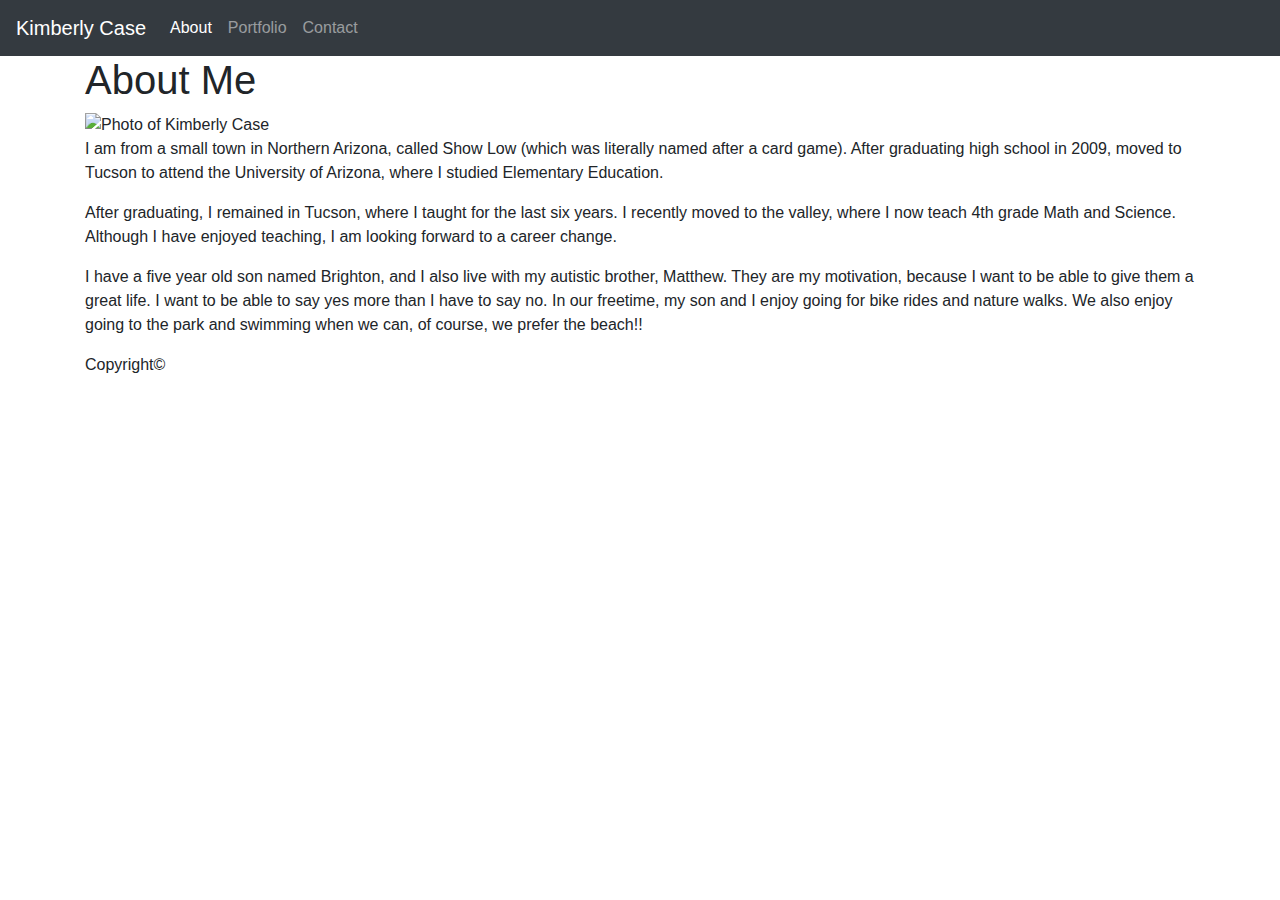
==== index.html @ 639afec9 "added bootstrap nav bar to each page" ====
<!DOCTYPE html>
<html lang="en">
    <head>
        <title>About Me</title>
        <link rel="stylesheet" href="https://stackpath.bootstrapcdn.com/bootstrap/4.4.1/css/bootstrap.min.css" integrity="sha384-Vkoo8x4CGsO3+Hhxv8T/Q5PaXtkKtu6ug5TOeNV6gBiFeWPGFN9MuhOf23Q9Ifjh" crossorigin="anonymous">
    </head>

    <body>
            <nav class="navbar navbar-expand-lg navbar-dark bg-dark">
                <a class="navbar-brand" href="#">Kimberly Case</a>
                <button class="navbar-toggler" type="button" data-toggle="collapse" data-target="#navbarText" aria-controls="navbarText" aria-expanded="false" aria-label="Toggle navigation">
                  <span class="navbar-toggler-icon"></span>
                </button>
                <div class="collapse navbar-collapse" id="navbarText">
                  <ul class="navbar-nav mr-auto">
                    <li class="nav-item active">
                      <a class="nav-link" href="index.html">About<span class="sr-only">(current)</span></a>
                    </li>
                    <li class="nav-item">
                      <a class="nav-link" href="portfolio.html">Portfolio</a>
                    </li>
                    <li class="nav-item">
                      <a class="nav-link" href="contact.html">Contact</a>
                    </li>
                  </ul>
                </div>
              </nav>    

        <div id="main-container" class="container">
        <section class="main-section">
            
        <h1>About Me</h1>

        <img id="profile-photo" src="assets/images/profile-photo.JPG" alt="Photo of Kimberly Case" height=200 width=120>

            <p>I am from a small town in Northern Arizona, called Show Low (which was literally named after a card game). After graduating high school in 2009, moved to Tucson to attend the University of Arizona, where I studied Elementary Education.
            </p>
            <p>After graduating, I remained in Tucson, where I taught for the last six years. I recently moved to the valley, where I now teach 4th grade Math and Science. Although I have enjoyed teaching, I am looking forward to a career change.
            </p>
            <p>I have a five year old son named Brighton, and I also live with my autistic brother, Matthew. They are my motivation, because I want to be able to give them a great life. I want to be able to say yes more than I have to say no. In our freetime, my son and I enjoy going for bike rides and nature walks. We also enjoy going to the park and swimming when we can, of course, we prefer the beach!!
            </p>

        </section>
        </div>
        <footer>
            <div class="container">Copyright&copy;</div>
        </footer>
    </body>
</html>
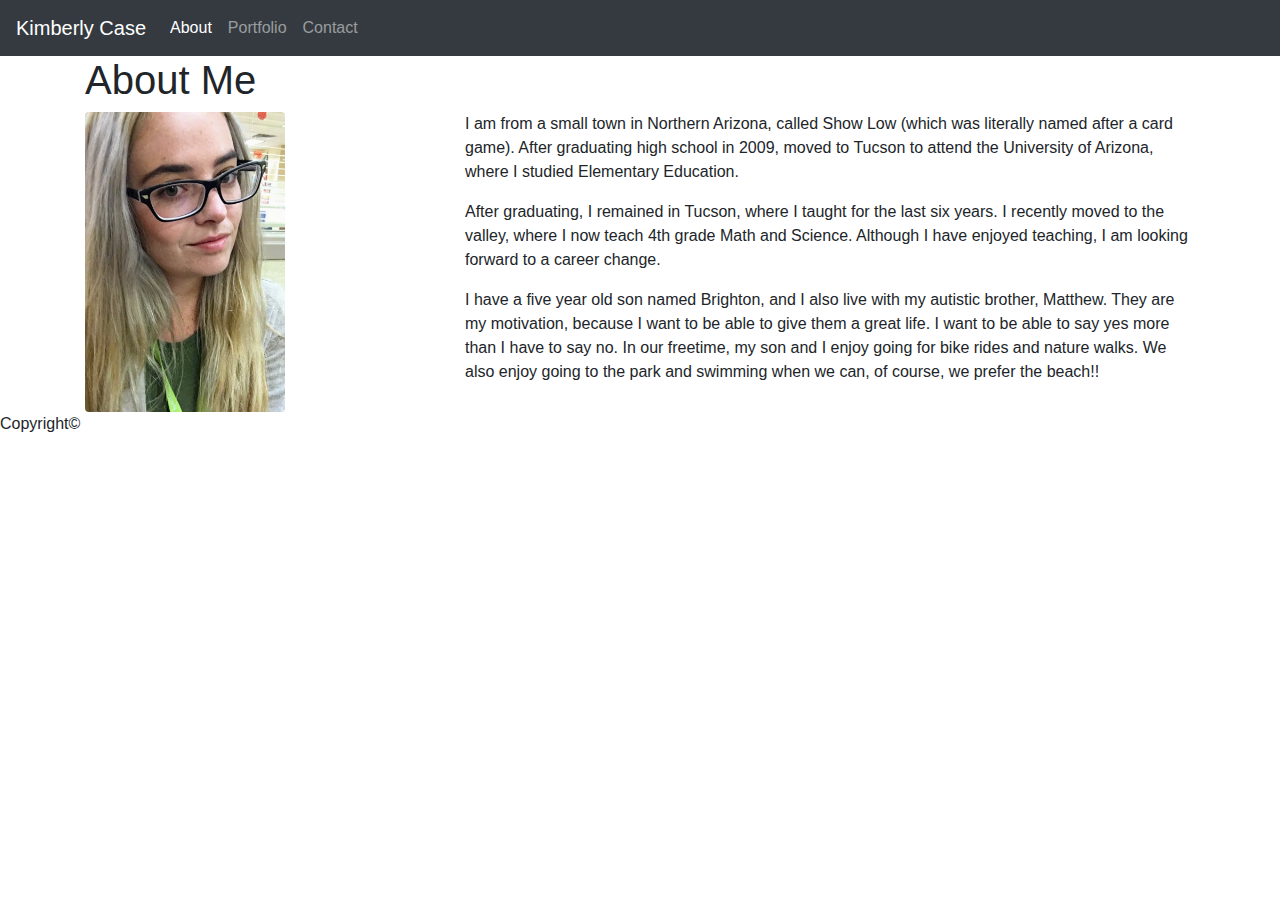
==== commit 616ab1d5: "added grid to about me and portfolio pages" ====
--- a/index.html
+++ b/index.html
@@ -1,6 +1,7 @@
 <!DOCTYPE html>
 <html lang="en">
     <head>
+        <meta name="viewport" content="width=device-width, initial-scale=1, shrink-to-fit=no">
         <title>About Me</title>
         <link rel="stylesheet" href="https://stackpath.bootstrapcdn.com/bootstrap/4.4.1/css/bootstrap.min.css" integrity="sha384-Vkoo8x4CGsO3+Hhxv8T/Q5PaXtkKtu6ug5TOeNV6gBiFeWPGFN9MuhOf23Q9Ifjh" crossorigin="anonymous">
     </head>
@@ -26,24 +27,28 @@
                 </div>
               </nav>    
 
-        <div id="main-container" class="container">
-        <section class="main-section">
-            
-        <h1>About Me</h1>
-
-        <img id="profile-photo" src="assets/images/profile-photo.JPG" alt="Photo of Kimberly Case" height=200 width=120>
-
-            <p>I am from a small town in Northern Arizona, called Show Low (which was literally named after a card game). After graduating high school in 2009, moved to Tucson to attend the University of Arizona, where I studied Elementary Education.
-            </p>
-            <p>After graduating, I remained in Tucson, where I taught for the last six years. I recently moved to the valley, where I now teach 4th grade Math and Science. Although I have enjoyed teaching, I am looking forward to a career change.
-            </p>
-            <p>I have a five year old son named Brighton, and I also live with my autistic brother, Matthew. They are my motivation, because I want to be able to give them a great life. I want to be able to say yes more than I have to say no. In our freetime, my son and I enjoy going for bike rides and nature walks. We also enjoy going to the park and swimming when we can, of course, we prefer the beach!!
-            </p>
-
-        </section>
+        <div class="container">
+            <div class="row">
+                <div class="col-md-12">
+                    <h1>About Me</h1>
+                </div>
+            </div>
+            <div class="row">
+                <div class="col-md-4">
+                     <img id="profile-photo" src="assets/images/profile-photo.JPG" class="rounded float-left" alt="Photo of Kimberly Case" height=300 width=200>
+                </div>
+                <div class="col-md-8">
+                    <p>I am from a small town in Northern Arizona, called Show Low (which was literally named after a card game). After graduating high school in 2009, moved to Tucson to attend the University of Arizona, where I studied Elementary Education.
+                    </p>
+                    <p>After graduating, I remained in Tucson, where I taught for the last six years. I recently moved to the valley, where I now teach 4th grade Math and Science. Although I have enjoyed teaching, I am looking forward to a career change.
+                    </p>
+                    <p>I have a five year old son named Brighton, and I also live with my autistic brother, Matthew. They are my motivation, because I want to be able to give them a great life. I want to be able to say yes more than I have to say no. In our freetime, my son and I enjoy going for bike rides and nature walks. We also enjoy going to the park and swimming when we can, of course, we prefer the beach!!
+                    </p>
+                </div>
+            </div>
         </div>
-        <footer>
-            <div class="container">Copyright&copy;</div>
+       
+        <footer>Copyright&copy;</div>
         </footer>
     </body>
 </html>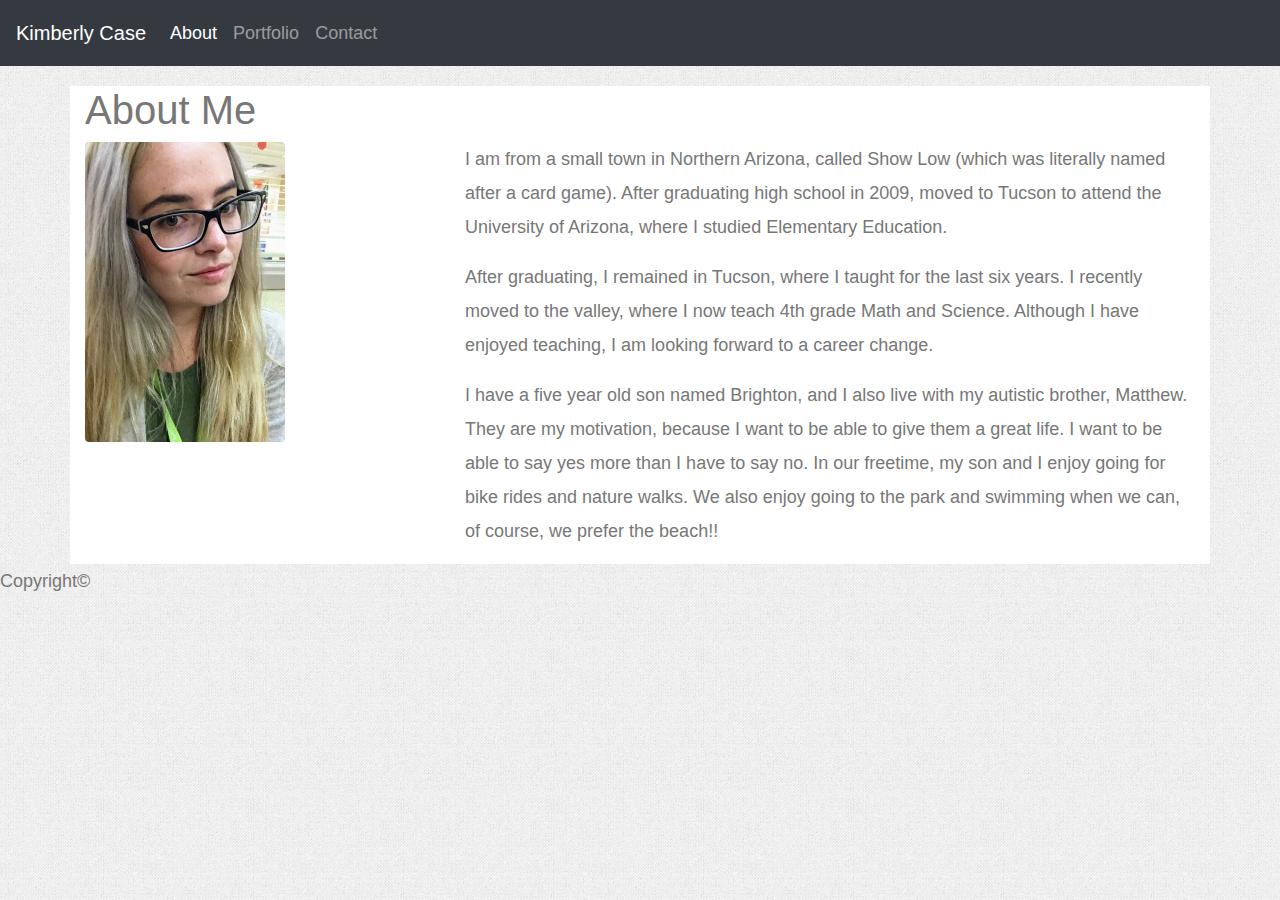
==== commit 2a7edc85: "added bootstrap to contact page and added background and basic css stylesheet" ====
--- a/index.html
+++ b/index.html
@@ -4,7 +4,8 @@
         <meta name="viewport" content="width=device-width, initial-scale=1, shrink-to-fit=no">
         <title>About Me</title>
         <link rel="stylesheet" href="https://stackpath.bootstrapcdn.com/bootstrap/4.4.1/css/bootstrap.min.css" integrity="sha384-Vkoo8x4CGsO3+Hhxv8T/Q5PaXtkKtu6ug5TOeNV6gBiFeWPGFN9MuhOf23Q9Ifjh" crossorigin="anonymous">
-    </head>
+        <link rel="stylesheet" href="assets/css/style.css">
+      </head>
 
     <body>
             <nav class="navbar navbar-expand-lg navbar-dark bg-dark">
--- a/assets/css/style.css
+++ b/assets/css/style.css
@@ -0,0 +1,185 @@
+body {
+    background: url("../images/gray_jean/gray_jean.png");
+    /*Background pattern from Toptal Subtle Patterns*/
+    font-family: 'Arial', 'Helvetica Neue', Arial, Helvetica, sans-serif;
+    font-size: 18px;
+    line-height: 34px;
+    color: #777777;
+}
+
+.container {
+    margin-top: 20px;
+    background: white;
+    
+}
+
+#main-container {
+    min-height: calc(100vh - 70px);
+}
+
+#sticky-footer {
+    background: #252525;
+    border-top: 8px solid #474646;
+    padding: 10px 0;
+    text-align: center;
+    color: #fff;
+    clear: both;
+    font-size: 12px;
+    width: 100%;
+}
+
+/* contact page*/
+
+.contact-form {
+    padding: 30px;
+    line-height: 30px;
+    font-size: 18px;
+}
+
+::placeholder {
+    padding: 10px;
+}
+
+#name {
+    width: 100%;
+    height: 30px;
+}
+
+#email {
+    width: 100%;
+    height: 30px;
+}
+
+#message {
+    width: 100%;
+}
+
+#submit-btn {
+    background-color: #4aaaa5;
+    color: white;
+    font-family: 'Arial', 'Helvetica Neue', Arial, Helvetica, sans-serif;
+    padding: 10px 30px;
+    margin-top: 10px;
+    margin-bottom: 10px;
+    font-size: 22px;
+    text-align: center;
+    border: none;
+}
+#submit-btn:hover {
+    background-color:#C37980;
+}
+
+/*portfolio-projects page*/
+
+.project {
+    width: 274px;
+    overflow: auto;
+    position: relative;
+    float: left;
+    margin: 20px 0 25px;
+}
+
+.project:nth-child(even) {
+    margin-right:60px;
+}
+
+.project img {
+    width: 200px;
+    height: 200px;
+    width: 100%;
+    border: 0 none;
+    opacity: .8;
+} */
+/* .project img:hover {
+    outline: 5px solid #C37980;
+    outline-offset: 10px;
+}
+
+.project h3 {
+    border-bottom: 0;
+    background: #4aaaa5;
+    color: #fff;
+    text-align: center;
+    position: absolute;
+    bottom: 20px;
+    padding: 15px;
+    width: 100%;
+    line-height: 30px;
+    margin-bottom: 0;
+    font-weight: 300;
+}
+
+
+
+@media screen and (max-width:980px) {	
+    .container {
+        max-width: 900px;
+    }
+    #main-container {
+        max-width: 640px;
+        float: left;
+        margin-left: 20px;
+        padding-bottom: 40px;
+    }
+}
+
+@media screen and (max-width:768px) {	
+    .container {
+        max-width: 720px;
+    }
+    #main-container {
+        max-width: 720px;
+        margin: 0px 20px 20px 20px;
+        padding-bottom: 40px;
+    }
+}
+
+@media screen and (max-width:640px) {	
+    #main-header {
+        position: static;
+        margin: 0;
+    }
+    .container {
+        max-width: 640px;
+    }
+    #main-container {
+        max-width: 600px;
+        margin: 0px 20px 20px 20px;
+        padding-bottom: 40px;
+    }
+
+    #profile-photo {
+        float: none;
+        display: block;
+        margin-right: auto;
+        margin-left: auto;
+        width: 40%;
+    } */
+
+
+    /* #logo {
+        width: 100%;
+        padding: 0;
+        margin: 0;
+    }
+
+    #nav-bar {
+        width: 100%;
+        margin: auto;
+        text-align: center;
+    }
+
+    .project:nth-child(even) {
+        margin-right: auto;
+    }
+    
+    .project {
+        float: none;
+        display: block;
+        margin-right: auto;
+        margin-left: auto;
+        width: 350px;
+        height: auto;
+    } */
+
+    
